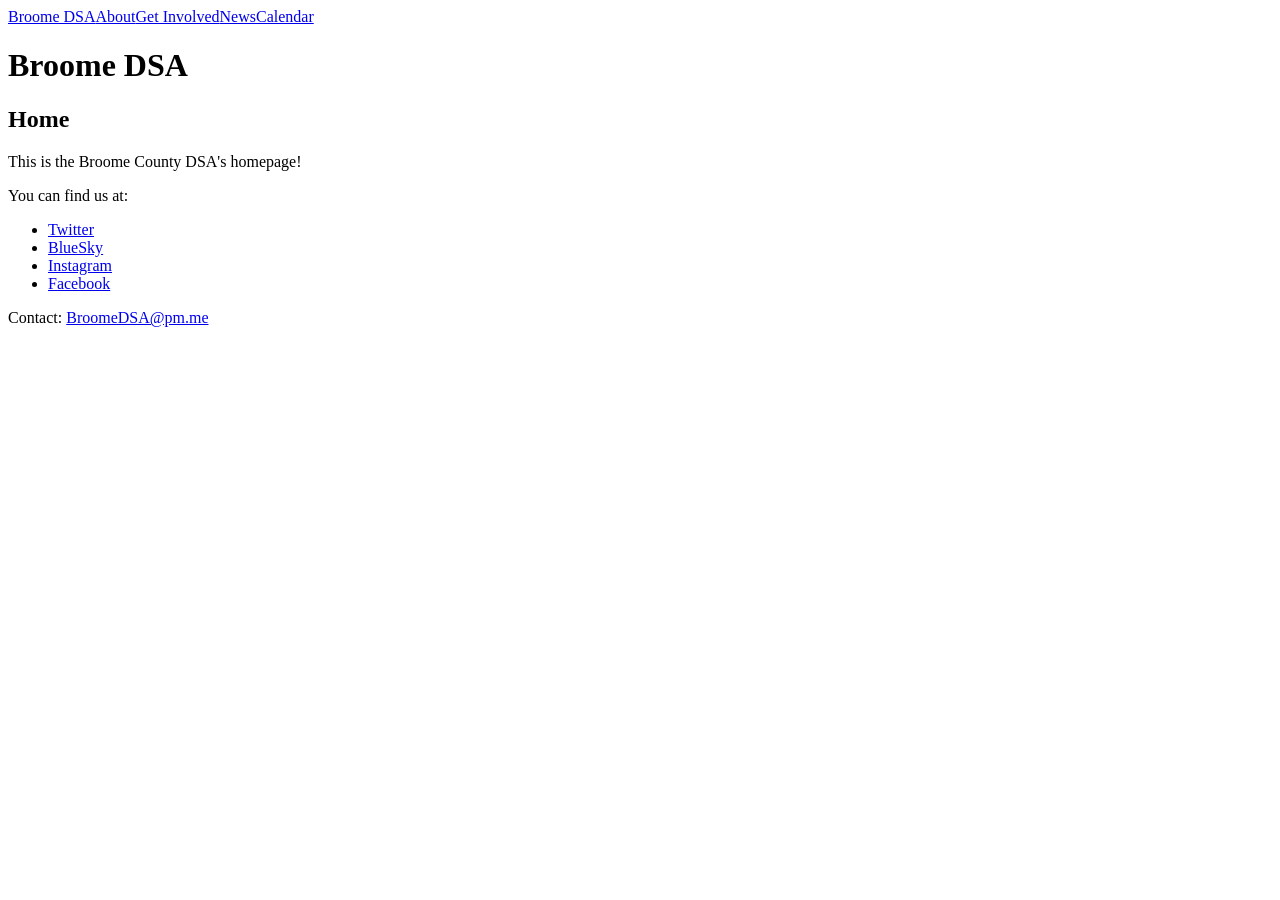
==== index.html @ 50605242 "Uploading website files" ====
<?xml version="1.0" encoding="utf-8"?>
<!DOCTYPE html PUBLIC "-//W3C//DTD XHTML 1.0 Strict//EN"
"http://www.w3.org/TR/xhtml1/DTD/xhtml1-strict.dtd">
<html xmlns="http://www.w3.org/1999/xhtml" lang="en" xml:lang="en">
<head>
<!-- 2026-08-05 Wed 09:39 -->
<meta http-equiv="Content-Type" content="text/html;charset=utf-8" />
<meta name="viewport" content="width=device-width, initial-scale=1" />
<title>Broome DSA</title>
<meta name="generator" content="Org Mode" />
<link rel="stylesheet" type="text/css" href="https://broomedsa.org/style.css" /><link rel="icon" type="image/png" href="https://broomedsa.org/favicon.png"/>
</head>
<body>
<div id="preamble" class="status">
<a href="https://broomedsa.org/index.html">Broome DSA</a><a href="https://broomedsa.org/about.html">About</a><a href="https://broomedsa.org/get-involved.html">Get Involved</a><a href="https://broomedsa.org/news.html">News</a><a href="https://broomedsa.org/calendar.html">Calendar</a>
</div>
<div id="content" class="content">
<h1 class="title">Broome DSA</h1>
<div id="outline-container-orgb511288" class="outline-2">
<h2 id="orgb511288">Home</h2>
<div class="outline-text-2" id="text-orgb511288">
<p>
This is the Broome County DSA's homepage!
</p>

<p>
You can find us at:
</p>

<ul class="org-ul">
<li><a href="https:twitter.com">Twitter</a></li>
<li><a href="https:bluesky.com">BlueSky</a></li>
<li><a href="https:instagram.com">Instagram</a></li>
<li><a href="https:facebook.com">Facebook</a></li>
</ul>
</div>
</div>
</div>
<div id="postamble" class="status">
Contact: <a href="mailto:BroomeDSA@pm.me">BroomeDSA@pm.me</a>
</div>
</body>
</html>
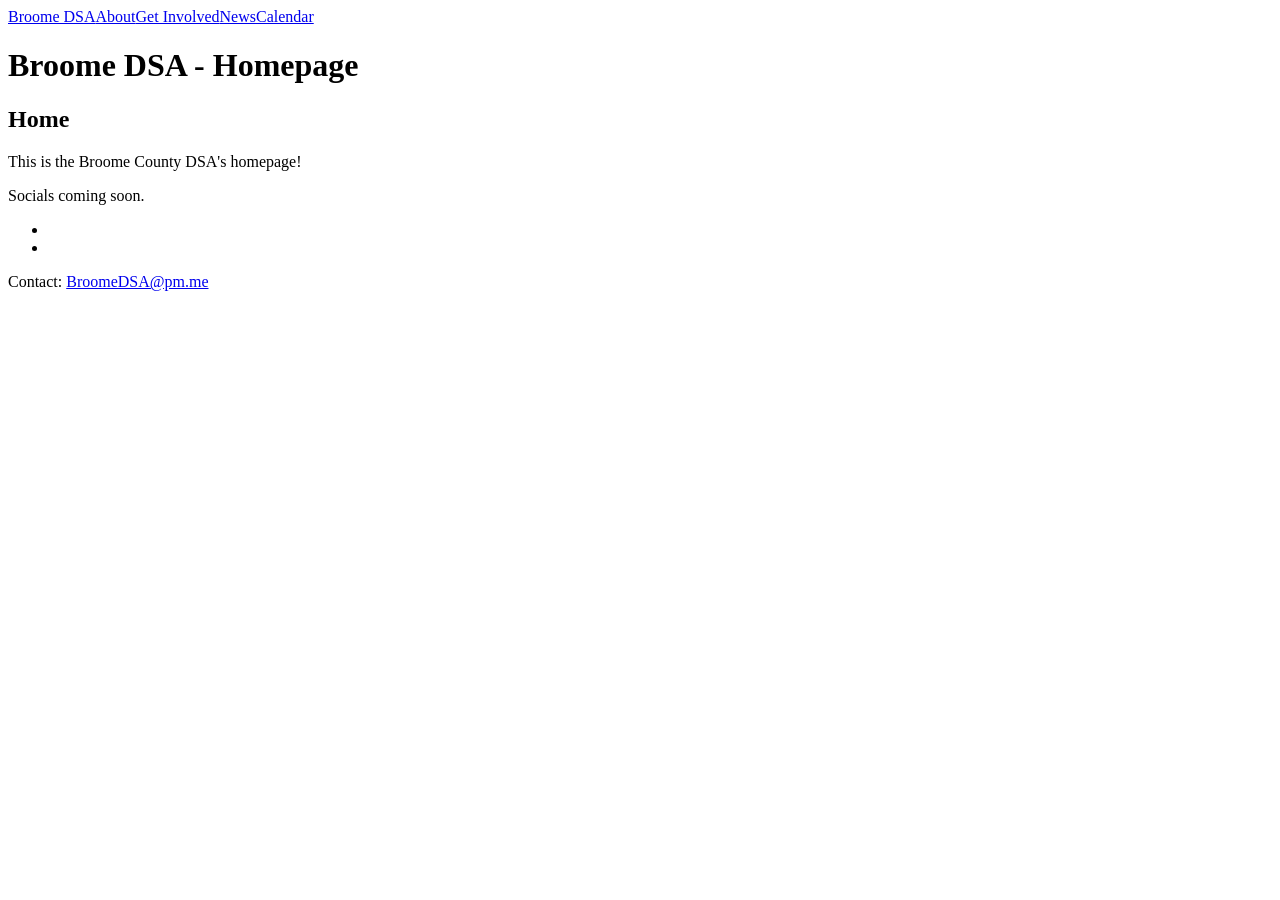
==== commit 87260754: "Update index.html removed socials for now" ====
--- a/index.html
+++ b/index.html
@@ -3,10 +3,10 @@
 "http://www.w3.org/TR/xhtml1/DTD/xhtml1-strict.dtd">
 <html xmlns="http://www.w3.org/1999/xhtml" lang="en" xml:lang="en">
 <head>
-<!-- 2026-08-05 Wed 09:39 -->
+<!-- 2026-08-11 Tue 13:24 -->
 <meta http-equiv="Content-Type" content="text/html;charset=utf-8" />
 <meta name="viewport" content="width=device-width, initial-scale=1" />
-<title>Broome DSA</title>
+<title>Broome DSA - Homepage</title>
 <meta name="generator" content="Org Mode" />
 <link rel="stylesheet" type="text/css" href="https://broomedsa.org/style.css" /><link rel="icon" type="image/png" href="https://broomedsa.org/favicon.png"/>
 </head>
@@ -15,23 +15,21 @@
 <a href="https://broomedsa.org/index.html">Broome DSA</a><a href="https://broomedsa.org/about.html">About</a><a href="https://broomedsa.org/get-involved.html">Get Involved</a><a href="https://broomedsa.org/news.html">News</a><a href="https://broomedsa.org/calendar.html">Calendar</a>
 </div>
 <div id="content" class="content">
-<h1 class="title">Broome DSA</h1>
-<div id="outline-container-orgb511288" class="outline-2">
-<h2 id="orgb511288">Home</h2>
-<div class="outline-text-2" id="text-orgb511288">
+<h1 class="title">Broome DSA - Homepage</h1>
+<div id="outline-container-org55550ac" class="outline-2">
+<h2 id="org55550ac">Home</h2>
+<div class="outline-text-2" id="text-org55550ac">
 <p>
 This is the Broome County DSA's homepage!
 </p>
 
 <p>
-You can find us at:
+Socials coming soon.
 </p>
 
 <ul class="org-ul">
-<li><a href="https:twitter.com">Twitter</a></li>
-<li><a href="https:bluesky.com">BlueSky</a></li>
-<li><a href="https:instagram.com">Instagram</a></li>
-<li><a href="https:facebook.com">Facebook</a></li>
+<li><a href="https:instagram.com"></a></li>
+<li><a href="https:facebook.com"></a></li>
 </ul>
 </div>
 </div>
